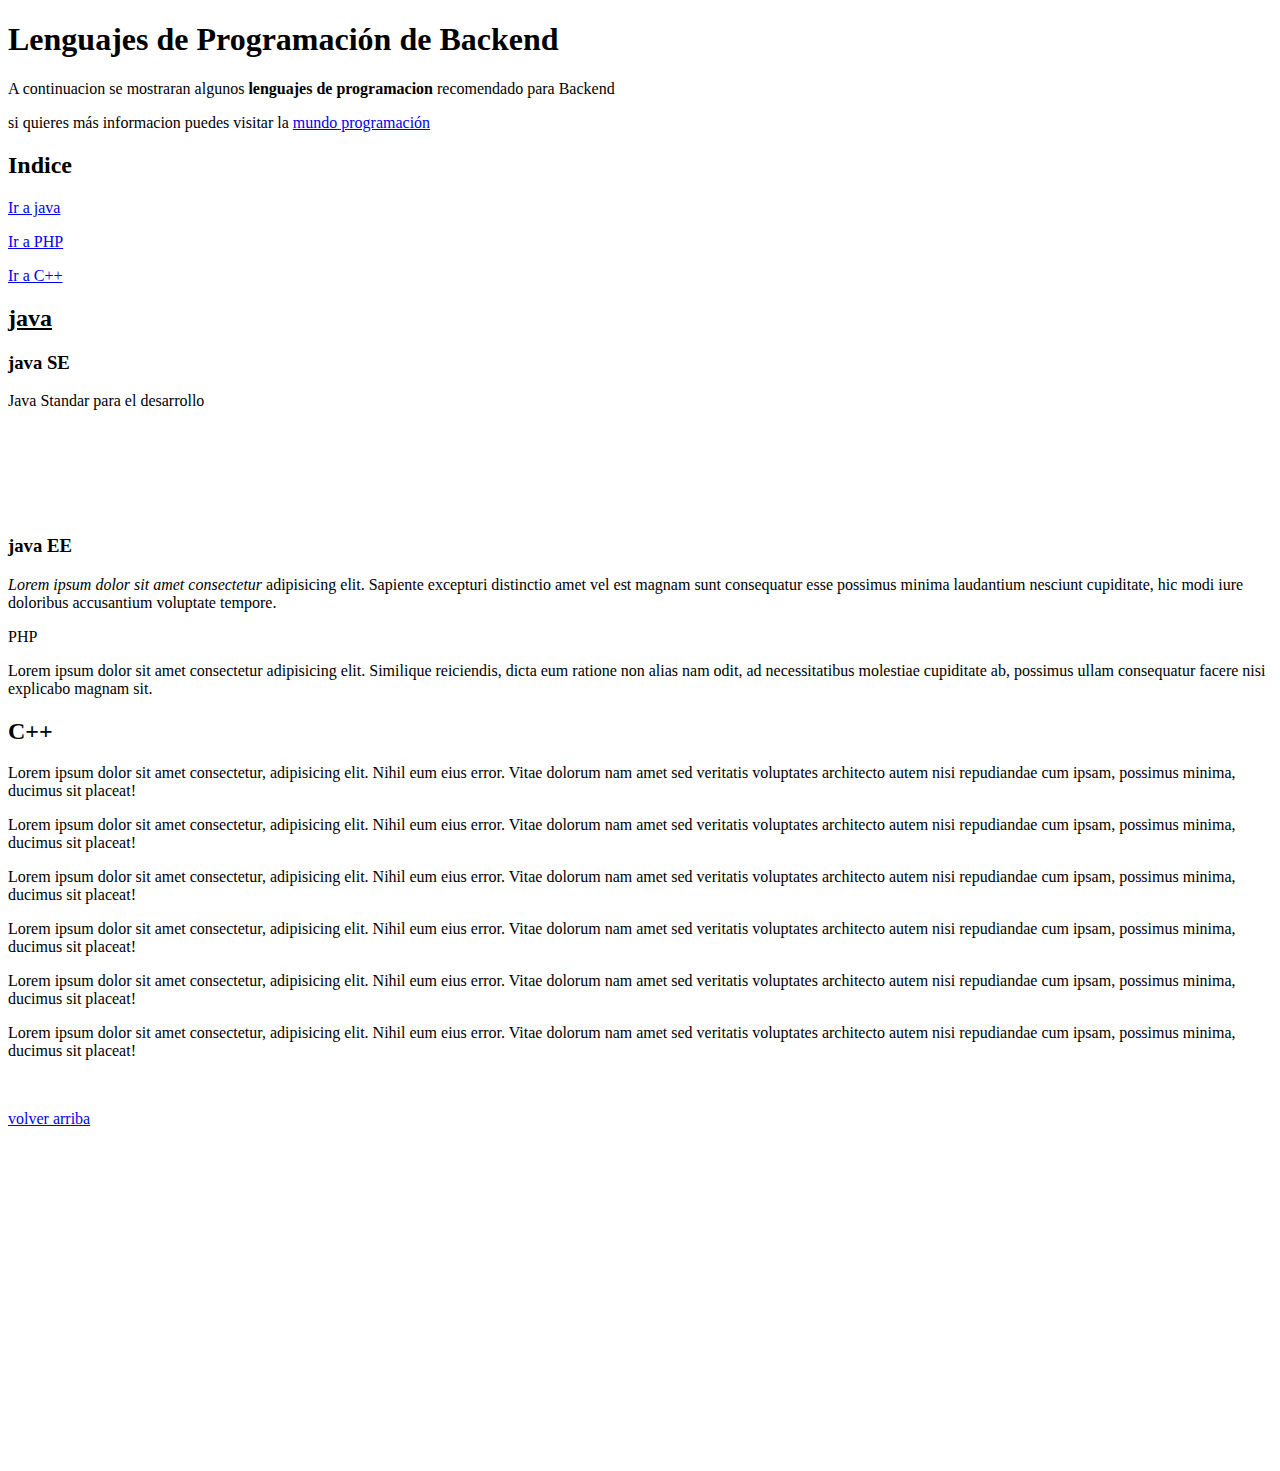
==== html/index.html @ c02a4a29 "version 1" ====
<!DOCTYPE html>
<html lang="en">
<head>
    <meta charset="UTF-8">
    <meta name="viewport" content="width=device-width, initial-scale=1.0">
    <title>Lenguajes de programación </title>
</head>
<body>
    <h1 id="tope">Lenguajes de Programación de Backend</h1>
    <P>A continuacion se mostraran algunos <b>lenguajes de programacion</b> recomendado para Backend</P>
    <p>si quieres más informacion puedes visitar la <a href="http://www.todocodeacademy.com">mundo programación</a> </p>
<h2>
    Indice
</h2>
<p><a href="#java">Ir a java</a></p>
<p><a href="#PHP">Ir a PHP</a></p>
<p><a href="#C++">Ir a C++</a></p>

    <h2 id="java"><u>java</u></h2>
    <h3>java SE</h3>
    <p>Java Standar para el desarrollo </p>
<br>
<br>
<br>
<br>
<br>

    <h3>java EE</h3>
    <P><i>Lorem ipsum dolor sit amet consectetur</i> adipisicing elit. Sapiente excepturi distinctio amet 
        vel est magnam sunt consequatur esse possimus minima laudantium nesciunt cupiditate, hic modi iure 
        doloribus accusantium voluptate tempore.</P>

    <h2m id="PHP">PHP</h2>
    <p>Lorem ipsum dolor sit amet consectetur adipisicing elit. Similique reiciendis, 
        dicta eum ratione non alias nam odit, ad necessitatibus molestiae cupiditate ab, 
        possimus ullam consequatur facere nisi explicabo magnam sit.</p>
    <h2 id="C++">C++</h2>
    <p>Lorem ipsum dolor sit amet consectetur, adipisicing elit. Nihil eum eius error. Vitae dolorum nam amet sed veritatis
        voluptates architecto autem nisi repudiandae cum ipsam, possimus minima, ducimus sit placeat!</p>
        <p>Lorem ipsum dolor sit amet consectetur, adipisicing elit. Nihil eum eius error. Vitae dolorum nam amet sed veritatis
            voluptates architecto autem nisi repudiandae cum ipsam, possimus minima, ducimus sit placeat!</p>
            <p>Lorem ipsum dolor sit amet consectetur, adipisicing elit. Nihil eum eius error. Vitae dolorum nam amet sed veritatis
                voluptates architecto autem nisi repudiandae cum ipsam, possimus minima, ducimus sit placeat!</p>
                <p>Lorem ipsum dolor sit amet consectetur, adipisicing elit. Nihil eum eius error. Vitae dolorum nam amet sed veritatis
                    voluptates architecto autem nisi repudiandae cum ipsam, possimus minima, ducimus sit placeat!</p>
                    <p>Lorem ipsum dolor sit amet consectetur, adipisicing elit. Nihil eum eius error. Vitae dolorum nam amet sed veritatis
                        voluptates architecto autem nisi repudiandae cum ipsam, possimus minima, ducimus sit placeat!</p>
                        <p>Lorem ipsum dolor sit amet consectetur, adipisicing elit. Nihil eum eius error. Vitae dolorum nam amet sed veritatis
                            voluptates architecto autem nisi repudiandae cum ipsam, possimus minima, ducimus sit placeat!</p>
        <br>

    <P><a href="#tope">volver arriba</a></P>  
    <iframe width="560" height="315" src="https://www.youtube.com/embed/poJWCl4ZPaQ?si=UeYJWrQ6jBYIixet" title="YouTube video player" frameborder="0" 
    allow="accelerometer; autoplay; clipboard-write; encrypted-media; gyroscope; picture-in-picture; 
    web-share" allowfullscreen></iframe>  
</body>
</html>
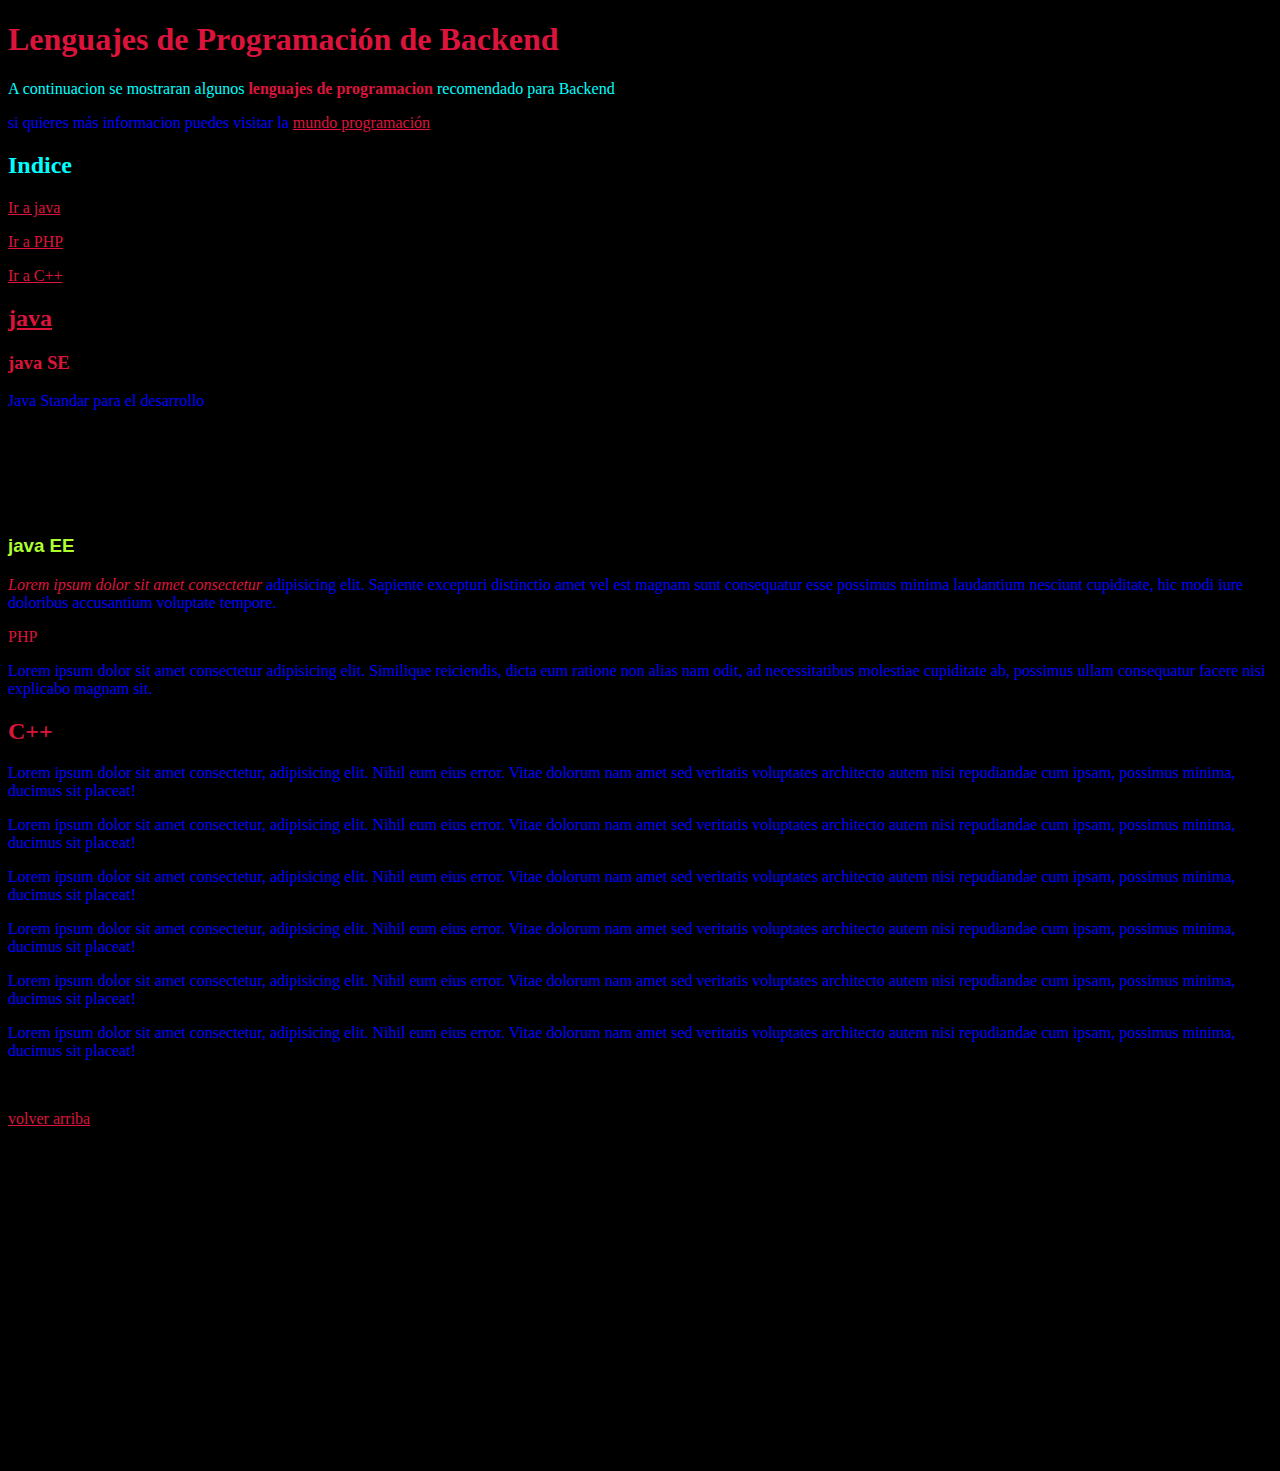
==== commit 38fb844c: "version final de prectica" ====
--- a/html/index.html
+++ b/html/index.html
@@ -5,13 +5,14 @@
     <meta name="viewport" content="width=device-width, initial-scale=1.0">
     <title>Lenguajes de programación </title>
 </head>
+<link rel="stylesheet" href="CSS/styles.css">
 <body>
     <h1 id="tope">Lenguajes de Programación de Backend</h1>
-    <P>A continuacion se mostraran algunos <b>lenguajes de programacion</b> recomendado para Backend</P>
+    <P class="importante">A continuacion se mostraran algunos <b>lenguajes de programacion</b> recomendado para Backend</P>
     <p>si quieres más informacion puedes visitar la <a href="http://www.todocodeacademy.com">mundo programación</a> </p>
-<h2>
+<h2 class="importante">
     Indice
-</h2>
+</h2 >
 <p><a href="#java">Ir a java</a></p>
 <p><a href="#PHP">Ir a PHP</a></p>
 <p><a href="#C++">Ir a C++</a></p>
@@ -25,7 +26,7 @@
 <br>
 <br>
 
-    <h3>java EE</h3>
+    <h3 id="JavaEE">java EE</h3>
     <P><i>Lorem ipsum dolor sit amet consectetur</i> adipisicing elit. Sapiente excepturi distinctio amet 
         vel est magnam sunt consequatur esse possimus minima laudantium nesciunt cupiditate, hic modi iure 
         doloribus accusantium voluptate tempore.</P>
--- a/html/CSS/styles.css
+++ b/html/CSS/styles.css
@@ -0,0 +1,15 @@
+*{
+    color: crimson;
+    background-color: black;
+    
+}
+.importante{
+    color: aqua;
+}
+#JavaEE{
+    color: greenyellow;
+    font-family: 'Lucida Sans', 'Lucida Sans Regular', 'Lucida Grande', 'Lucida Sans Unicode', Geneva, Verdana, sans-serif;
+}
+p{
+    color:blue;
+}